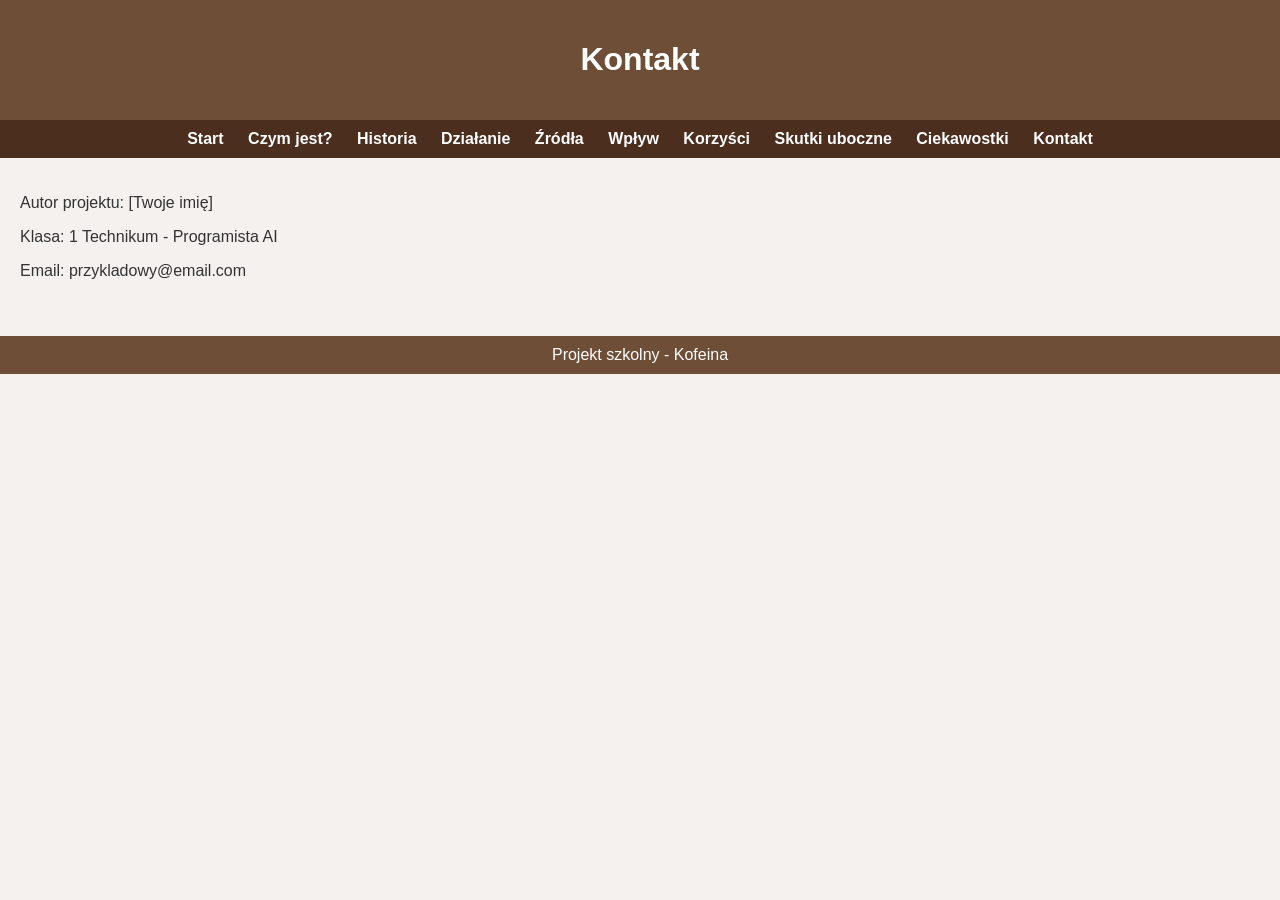
==== kontakt.html @ d69a6262 "Add files via upload" ====
<!DOCTYPE html>
<html lang="pl">
<head>
    <meta charset="UTF-8">
    <title>Kontakt</title>
    <link rel="stylesheet" href="style.css">
</head>
<body>

<header>
    <h1>Kontakt</h1>
</header>

<nav>
    <a href="index.html">Start</a>
    <a href="czym-jest-kofeina.html">Czym jest?</a>
    <a href="historia.html">Historia</a>
    <a href="dzialanie.html">Działanie</a>
    <a href="zrodla.html">Źródła</a>
    <a href="wplyw-na-organizm.html">Wpływ</a>
    <a href="korzysci.html">Korzyści</a>
    <a href="skutki-uboczne.html">Skutki uboczne</a>
    <a href="ciekawostki.html">Ciekawostki</a>
    <a href="kontakt.html">Kontakt</a>
</nav>

<main>
    <p>Autor projektu: [Twoje imię]</p>
    <p>Klasa: 1 Technikum - Programista AI</p>
    <p>Email: przykladowy@email.com</p>
</main>

<footer>
    Projekt szkolny - Kofeina
</footer>

</body>
</html>
---- style.css ----
body {
    font-family: Arial, sans-serif;
    margin: 0;
    background-color: #f4f1ee;
    color: #333;
}

header {
    background-color: #6f4e37;
    color: white;
    padding: 20px;
    text-align: center;
}

nav {
    background-color: #4b2e1e;
    text-align: center;
    padding: 10px;
}

nav a {
    color: white;
    text-decoration: none;
    margin: 0 10px;
    font-weight: bold;
}

nav a:hover {
    text-decoration: underline;
}

main {
    padding: 20px;
}

img {
    max-width: 100%;
    height: auto;
    display: block;
    margin: 20px auto;
}

table {
    border-collapse: collapse;
    width: 80%;
    margin: 20px auto;
}

table, th, td {
    border: 1px solid #333;
}

th, td {
    padding: 10px;
    text-align: center;
}

footer {
    background-color: #6f4e37;
    color: white;
    text-align: center;
    padding: 10px;
    margin-top: 20px;
}
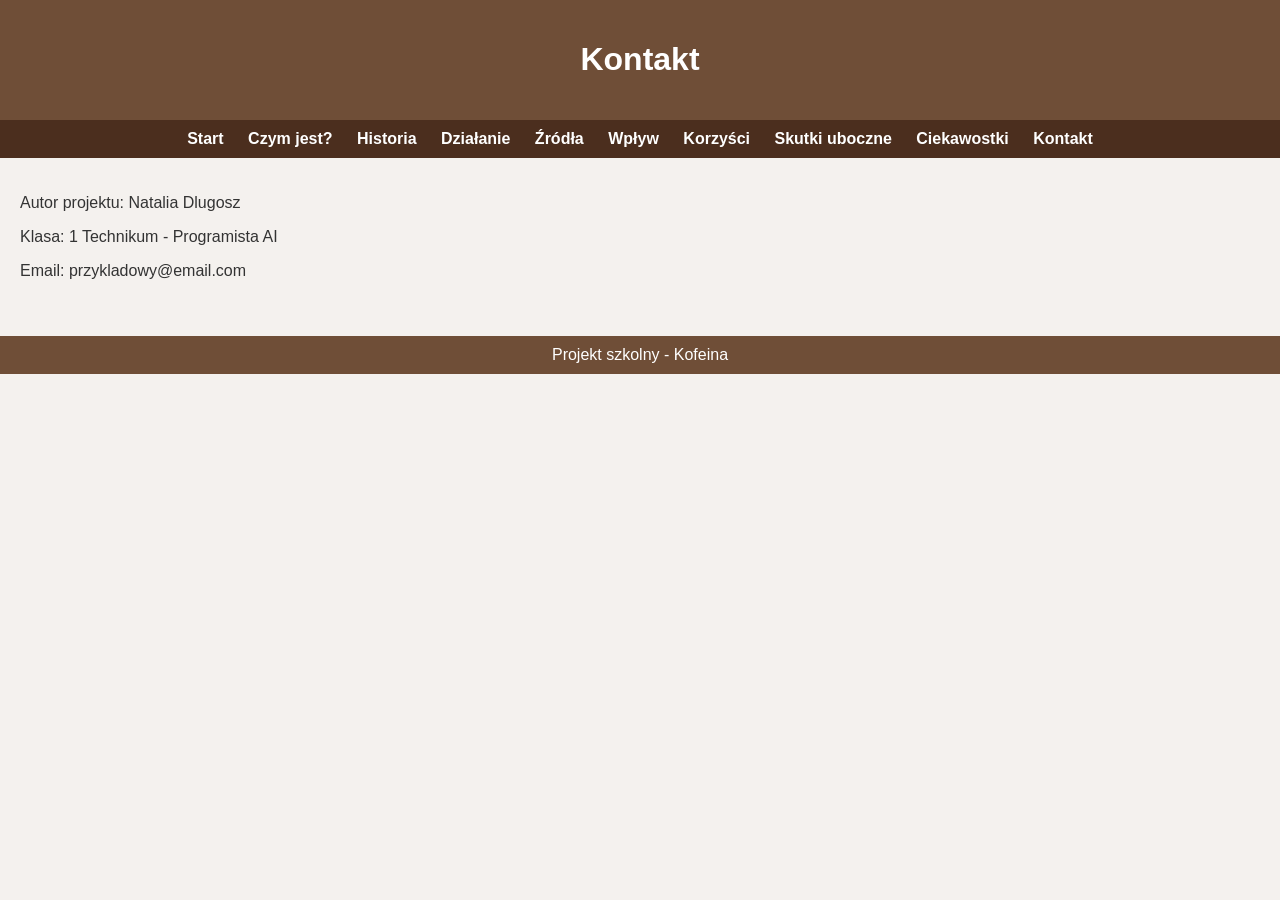
==== commit a649a3f0: "Update kontakt.html" ====
--- a/kontakt.html
+++ b/kontakt.html
@@ -25,7 +25,7 @@
 </nav>
 
 <main>
-    <p>Autor projektu: [Twoje imię]</p>
+    <p>Autor projektu: Natalia Dlugosz </p>
     <p>Klasa: 1 Technikum - Programista AI</p>
     <p>Email: przykladowy@email.com</p>
 </main>
@@ -35,4 +35,4 @@
 </footer>
 
 </body>
-</html>+</html>
